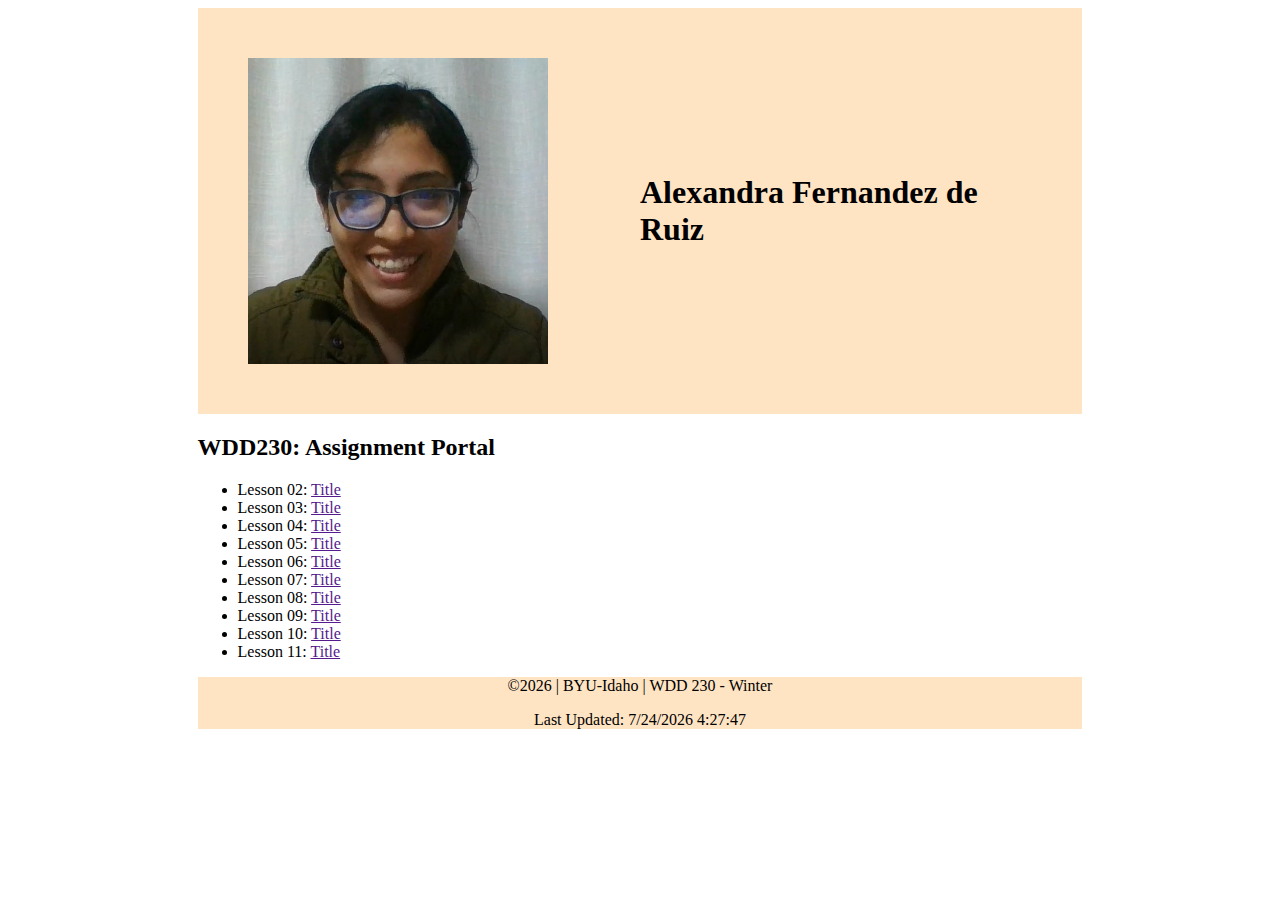
==== index.html @ 78174a33 "final changes" ====
<!DOCTYPE html>
<html lang="en-US">
<head>
    <meta charset="UTF-8">
    <meta http-equiv="X-UA-Compatible" content="IE=edge">
    <meta name="viewport" content="width=device-width, initial-scale=1.0">
    <title>Portal Page | Alexandra Fernandez</title>
    <meta
        name="description_web"
        content="Assignment portal for Alexandra Fernandez in WDD 230: Web Frontend Development at Brigham Young University - Idaho">
    <link rel="stylesheet" href="styles/style.css">
</head>
<body>
    <div id="content">
        <header>
            <img alt="photo Ale" src="images/photo_ale.jpg">
            <h1>Alexandra Fernandez de Ruiz</h1>
        </header>
        <main>
            <h2>WDD230: Assignment Portal</h2>
            
            <ul>
                <li>Lesson 02: <a href="">Title</a></li>
                <li>Lesson 03: <a href="">Title</a></li>
                <li>Lesson 04: <a href="">Title</a></li>
                <li>Lesson 05: <a href="">Title</a></li>
                <li>Lesson 06: <a href="">Title</a></li>
                <li>Lesson 07: <a href="">Title</a></li>
                <li>Lesson 08: <a href="">Title</a></li>
                <li>Lesson 09: <a href="">Title</a></li>
                <li>Lesson 10: <a href="">Title</a></li>
                <li>Lesson 11: <a href="">Title</a></li>

            </ul>

        </main>
        <footer>
            <span id="copyright">&copy</span> | BYU-Idaho | WDD 230 - Winter
            <p id="lastmodified"></p>
        </footer>
    </div>
    <script src="scripts/app.js"></script>
</body>
</html>
---- styles/style.css ----
#content{
    max-width: 70%;
    margin: 0 auto;
    
}
header{
    display: grid;
    background-color: bisque;
    grid-template-columns: 1fr 1fr;
    padding:50px
}

header img{
    grid-column: 1/2;
    width: 300px;
    
}

header h1{
    grid-column: 2/3;
    align-self: center;
}

footer {
    background-color: bisque;
    text-align: center;
}
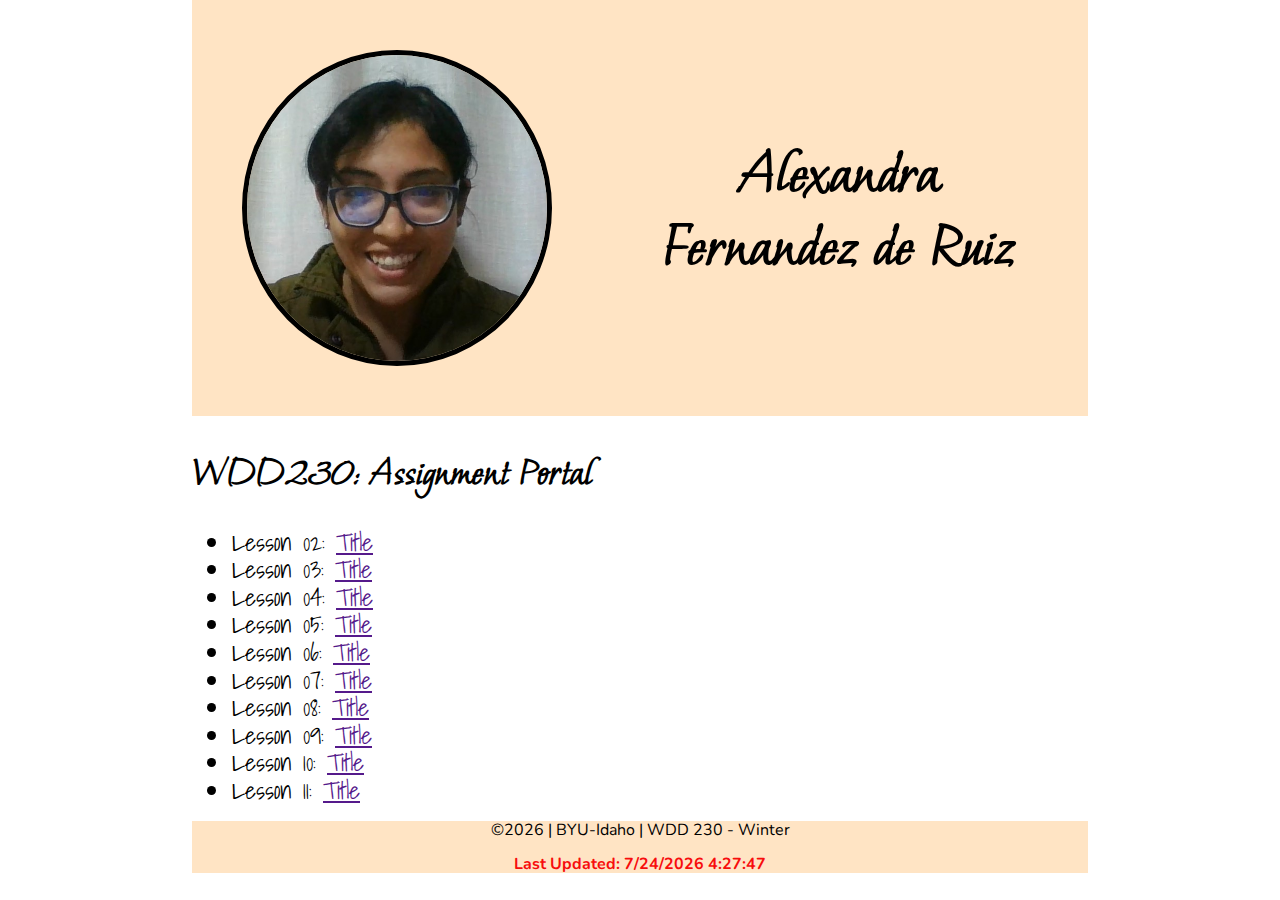
==== commit e2a6df6c: "css retoques" ====
--- a/index.html
+++ b/index.html
@@ -9,6 +9,7 @@
         name="description_web"
         content="Assignment portal for Alexandra Fernandez in WDD 230: Web Frontend Development at Brigham Young University - Idaho">
     <link rel="stylesheet" href="styles/style.css">
+    <link rel="stylesheet" href="styles/normalize.css">
 </head>
 <body>
     <div id="content">
--- a/styles/style.css
+++ b/styles/style.css
@@ -1,3 +1,5 @@
+@import url('https://fonts.googleapis.com/css2?family=Moon+Dance&family=Nunito:ital,wght@1,300&family=Shadows+Into+Light&display=swap');
+
 #content{
     max-width: 70%;
     margin: 0 auto;
@@ -13,15 +15,36 @@
 header img{
     grid-column: 1/2;
     width: 300px;
+    border-radius: 50%;
+    border: solid 5px black
     
 }
 
 header h1{
     grid-column: 2/3;
     align-self: center;
+    text-align: center;
+    font-family: "Moon Dance", cursive;
+    font-size: 4em;
+    
 }
-
+h2{
+    font-family: "Moon Dance", cursive;
+    font-size: 2.5em;
+}
+li{
+    font-family: "Shadows Into Light", sans-serif;
+    font-size: 1.5em;
+}
 footer {
     background-color: bisque;
     text-align: center;
-}+    font-family: "Nunito", "Helvetica Neue", Helvetica, sans-serif;
+
+}
+#lastmodified{
+    color: rgb(247, 13, 13) ;
+    font-weight: bold;
+}
+
+
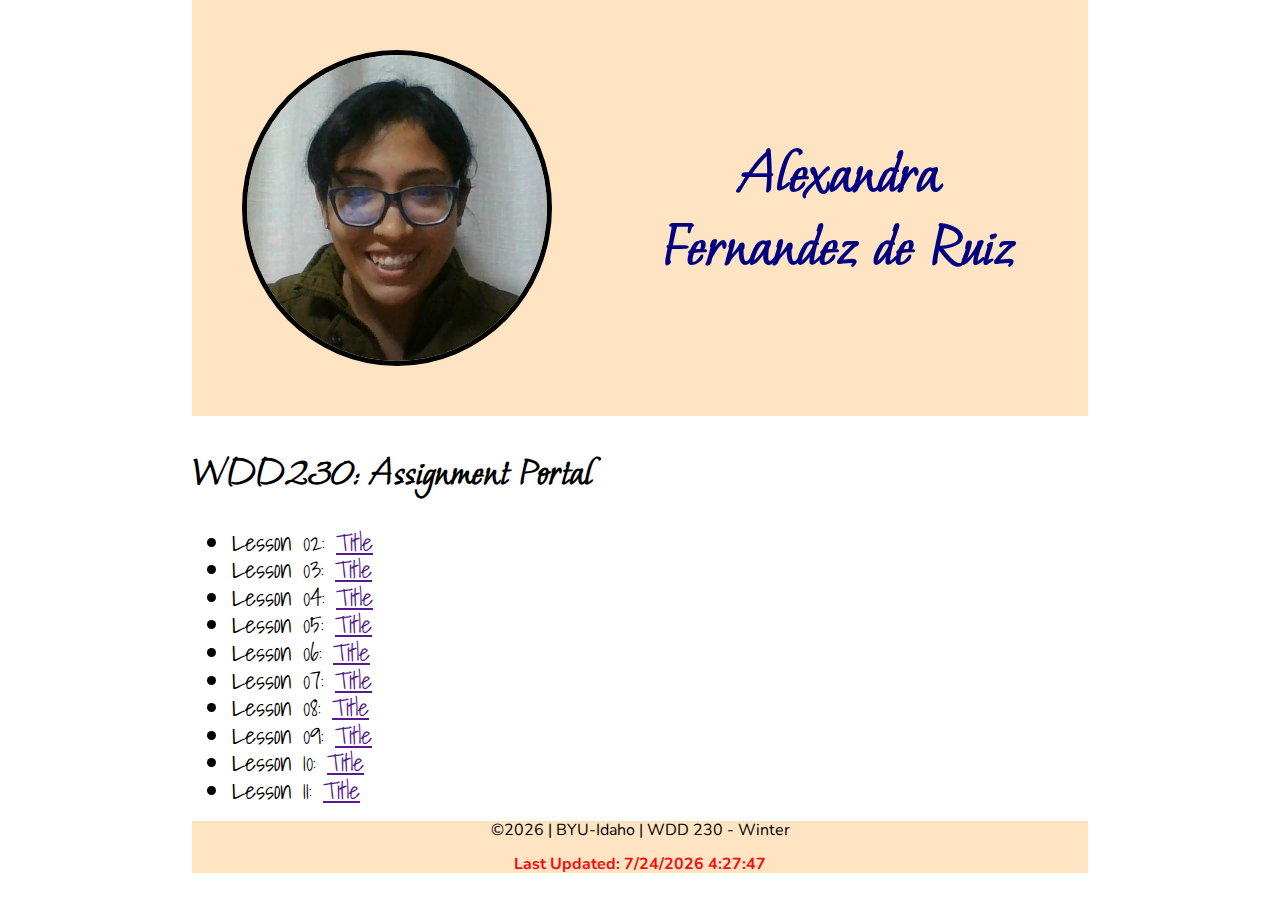
==== commit 033f8bd1: "task 2" ====
--- a/index.html
+++ b/index.html
@@ -10,6 +10,7 @@
         content="Assignment portal for Alexandra Fernandez in WDD 230: Web Frontend Development at Brigham Young University - Idaho">
     <link rel="stylesheet" href="styles/style.css">
     <link rel="stylesheet" href="styles/normalize.css">
+    <link rel="stylesheet" href="styles/medium.css">
 </head>
 <body>
     <div id="content">
--- a/styles/medium.css
+++ b/styles/medium.css
@@ -0,0 +1,7 @@
+@media only screen and (min-width: 32.5em) {
+    h1 {
+      font-size: 2.5rem;
+      margin: 1rem;
+      color: navy;
+    }
+  }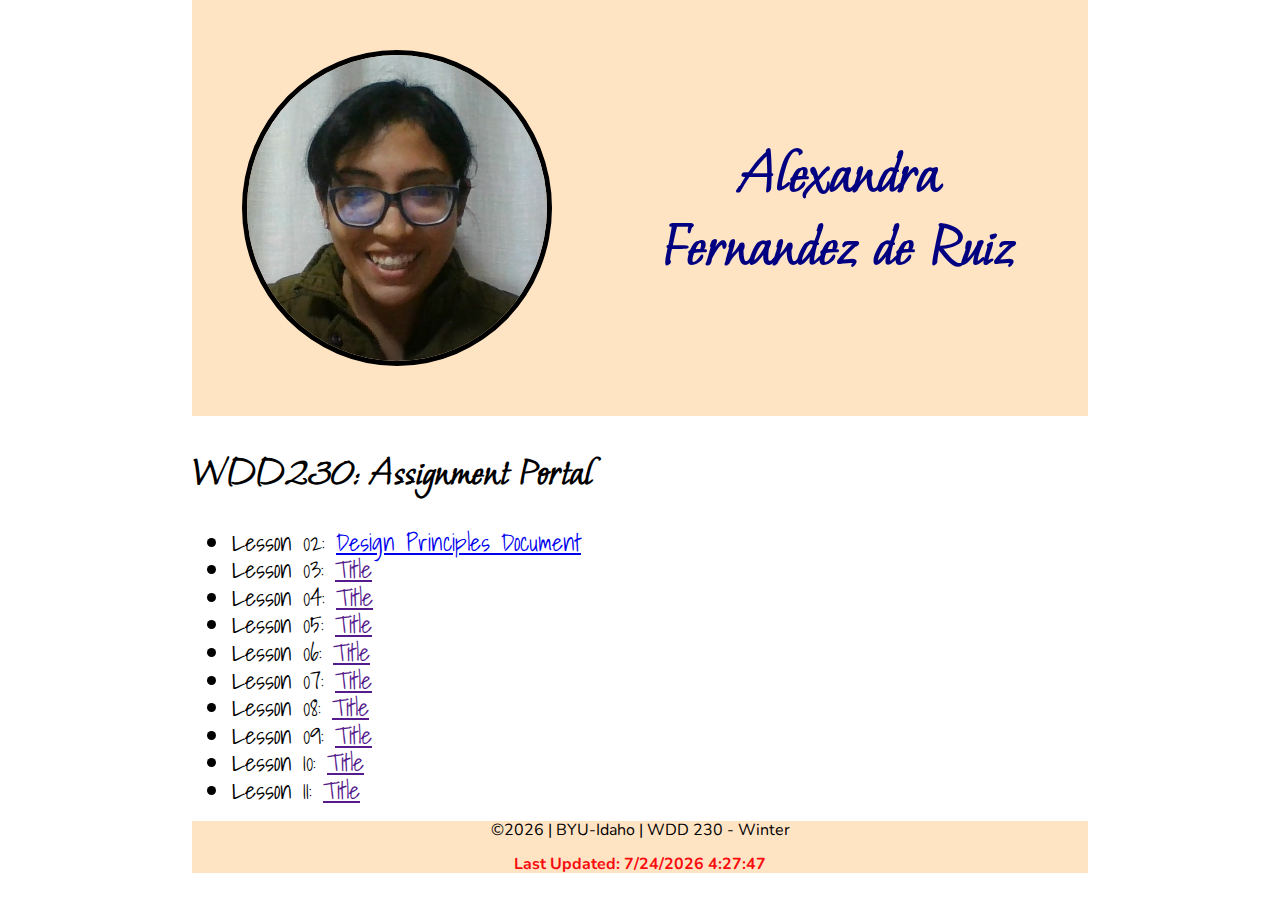
==== commit 32f8520d: "links add" ====
--- a/index.html
+++ b/index.html
@@ -22,7 +22,7 @@
             <h2>WDD230: Assignment Portal</h2>
             
             <ul>
-                <li>Lesson 02: <a href="">Title</a></li>
+                <li>Lesson 02: <a href="task2/index.html">Design Principles Document</a></li>
                 <li>Lesson 03: <a href="">Title</a></li>
                 <li>Lesson 04: <a href="">Title</a></li>
                 <li>Lesson 05: <a href="">Title</a></li>
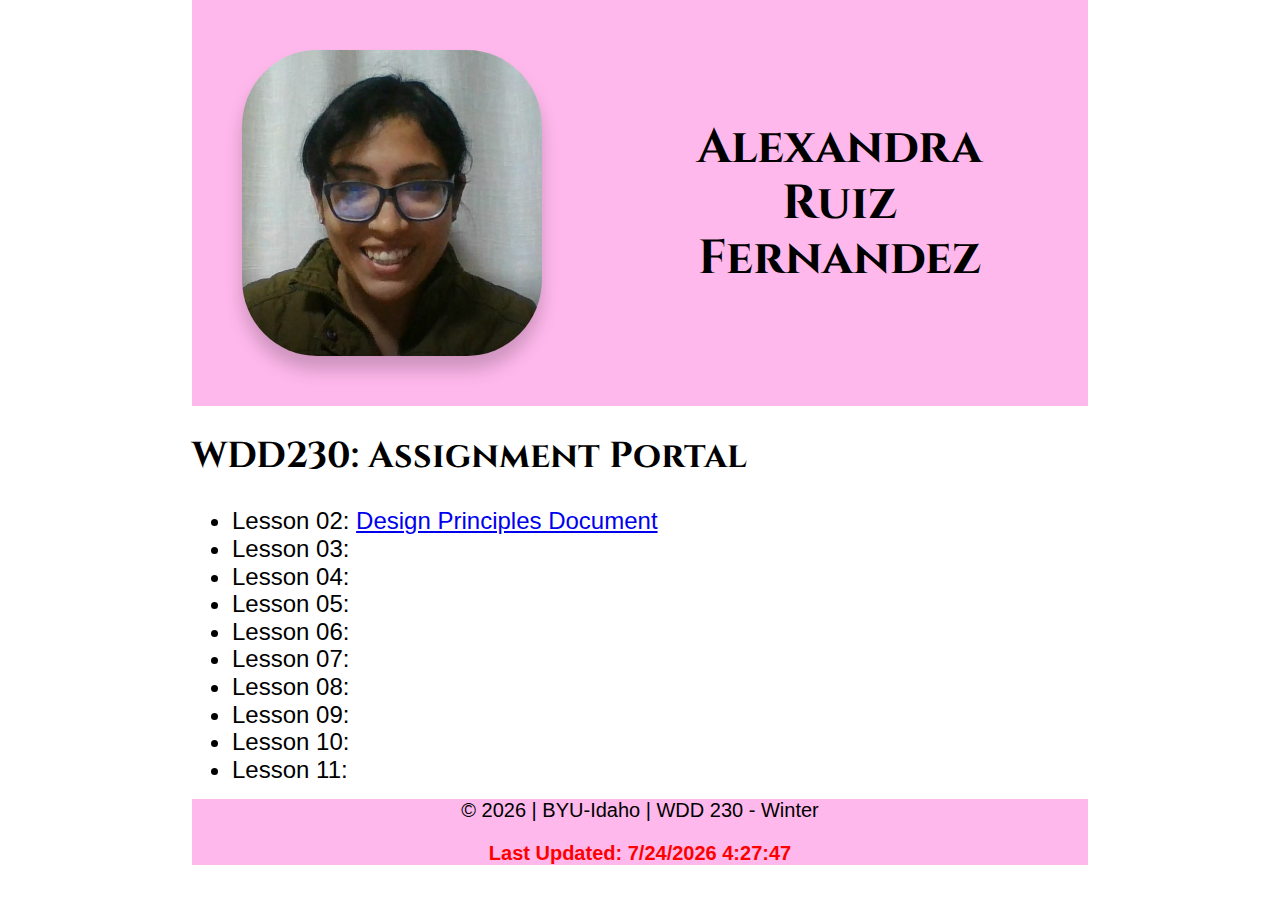
==== commit 77ef2ca4: "change portal" ====
--- a/index.html
+++ b/index.html
@@ -23,21 +23,21 @@
             
             <ul>
                 <li>Lesson 02: <a href="task2/index.html">Design Principles Document</a></li>
-                <li>Lesson 03: <a href="">Title</a></li>
-                <li>Lesson 04: <a href="">Title</a></li>
-                <li>Lesson 05: <a href="">Title</a></li>
-                <li>Lesson 06: <a href="">Title</a></li>
-                <li>Lesson 07: <a href="">Title</a></li>
-                <li>Lesson 08: <a href="">Title</a></li>
-                <li>Lesson 09: <a href="">Title</a></li>
-                <li>Lesson 10: <a href="">Title</a></li>
-                <li>Lesson 11: <a href="">Title</a></li>
+                <li>Lesson 03: <a href=""></a></li>
+                <li>Lesson 04: <a href=""></a></li>
+                <li>Lesson 05: <a href=""></a></li>
+                <li>Lesson 06: <a href=""></a></li>
+                <li>Lesson 07: <a href=""></a></li>
+                <li>Lesson 08: <a href=""></a></li>
+                <li>Lesson 09: <a href=""></a></li>
+                <li>Lesson 10: <a href=""></a></li>
+                <li>Lesson 11: <a href=""></a></li>
 
             </ul>
 
         </main>
         <footer>
-            <span id="copyright">&copy</span> | BYU-Idaho | WDD 230 - Winter
+            <span id="copyright"> © </span> | BYU-Idaho | WDD 230 - Winter
             <p id="lastmodified"></p>
         </footer>
     </div>
--- a/styles/style.css
+++ b/styles/style.css
@@ -1,4 +1,4 @@
-@import url('https://fonts.googleapis.com/css2?family=Moon+Dance&family=Nunito:ital,wght@1,300&family=Shadows+Into+Light&display=swap');
+@import url('https://fonts.googleapis.com/css2?family=Cinzel&display=swap');
 
 #content{
     max-width: 70%;
@@ -7,7 +7,7 @@
 }
 header{
     display: grid;
-    background-color: bisque;
+    background-color: #ffb8ec;
     grid-template-columns: 1fr 1fr;
     padding:50px
 }
@@ -15,8 +15,8 @@
 header img{
     grid-column: 1/2;
     width: 300px;
-    border-radius: 50%;
-    border: solid 5px black
+    border-radius: 25%;
+    box-shadow: 0 14px 18px 0 rgba(0, 0, 0, 0.2);
     
 }
 
@@ -24,26 +24,26 @@
     grid-column: 2/3;
     align-self: center;
     text-align: center;
-    font-family: "Moon Dance", cursive;
-    font-size: 4em;
+    font-family: "Cinzel", sans-serif;
+    font-size: 3em;
     
 }
 h2{
-    font-family: "Moon Dance", cursive;
-    font-size: 2.5em;
+    font-family:  "Cinzel", sans-serif;
+    font-size: 2.25em;
 }
 li{
     font-family: "Shadows Into Light", sans-serif;
     font-size: 1.5em;
 }
 footer {
-    background-color: bisque;
+    background-color: #ffb8ec;
     text-align: center;
     font-family: "Nunito", "Helvetica Neue", Helvetica, sans-serif;
-
+    font-size: 1.25em;
 }
 #lastmodified{
-    color: rgb(247, 13, 13) ;
+    color: red ;
     font-weight: bold;
 }
 
--- a/styles/medium.css
+++ b/styles/medium.css
@@ -1,7 +1,14 @@
-@media only screen and (min-width: 32.5em) {
+@media only screen and (max-width: 50em)  {
     h1 {
       font-size: 2.5rem;
       margin: 1rem;
-      color: navy;
+      
     }
+
+    header{
+      display: block;
+      background-color: #ffb8ec;
+      padding:0px;
+      font-size: 0.5em;
+  }
   }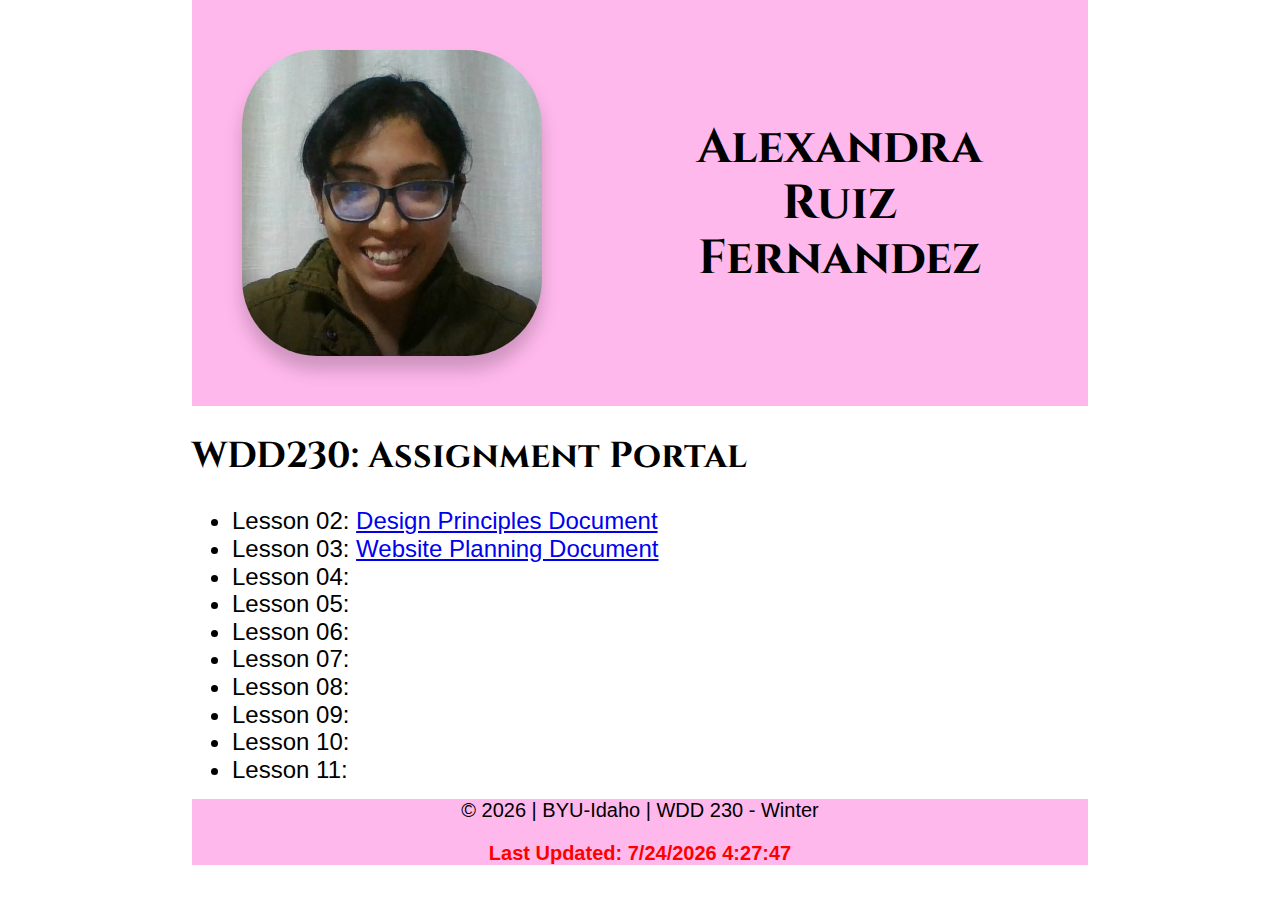
==== commit 99cf654f: "add chanfges" ====
--- a/index.html
+++ b/index.html
@@ -23,7 +23,7 @@
             
             <ul>
                 <li>Lesson 02: <a href="task2/index.html">Design Principles Document</a></li>
-                <li>Lesson 03: <a href=""></a></li>
+                <li>Lesson 03: <a href="lesson3/index.html">Website Planning Document</a></li>
                 <li>Lesson 04: <a href=""></a></li>
                 <li>Lesson 05: <a href=""></a></li>
                 <li>Lesson 06: <a href=""></a></li>
--- a/styles/style.css
+++ b/styles/style.css
@@ -33,18 +33,20 @@
     font-size: 2.25em;
 }
 li{
-    font-family: "Shadows Into Light", sans-serif;
+    font-family:  sans-serif;
     font-size: 1.5em;
 }
 footer {
     background-color: #ffb8ec;
     text-align: center;
-    font-family: "Nunito", "Helvetica Neue", Helvetica, sans-serif;
+    font-family:  Helvetica, sans-serif;
     font-size: 1.25em;
 }
 #lastmodified{
     color: red ;
     font-weight: bold;
+    font-family:  Helvetica, sans-serif;
+
 }
 
 
--- a/styles/medium.css
+++ b/styles/medium.css
@@ -10,5 +10,11 @@
       background-color: #ffb8ec;
       padding:0px;
       font-size: 0.5em;
+      text-align: center;
   }
+
+  header img{
+    width: 150px;
+  
+}
   }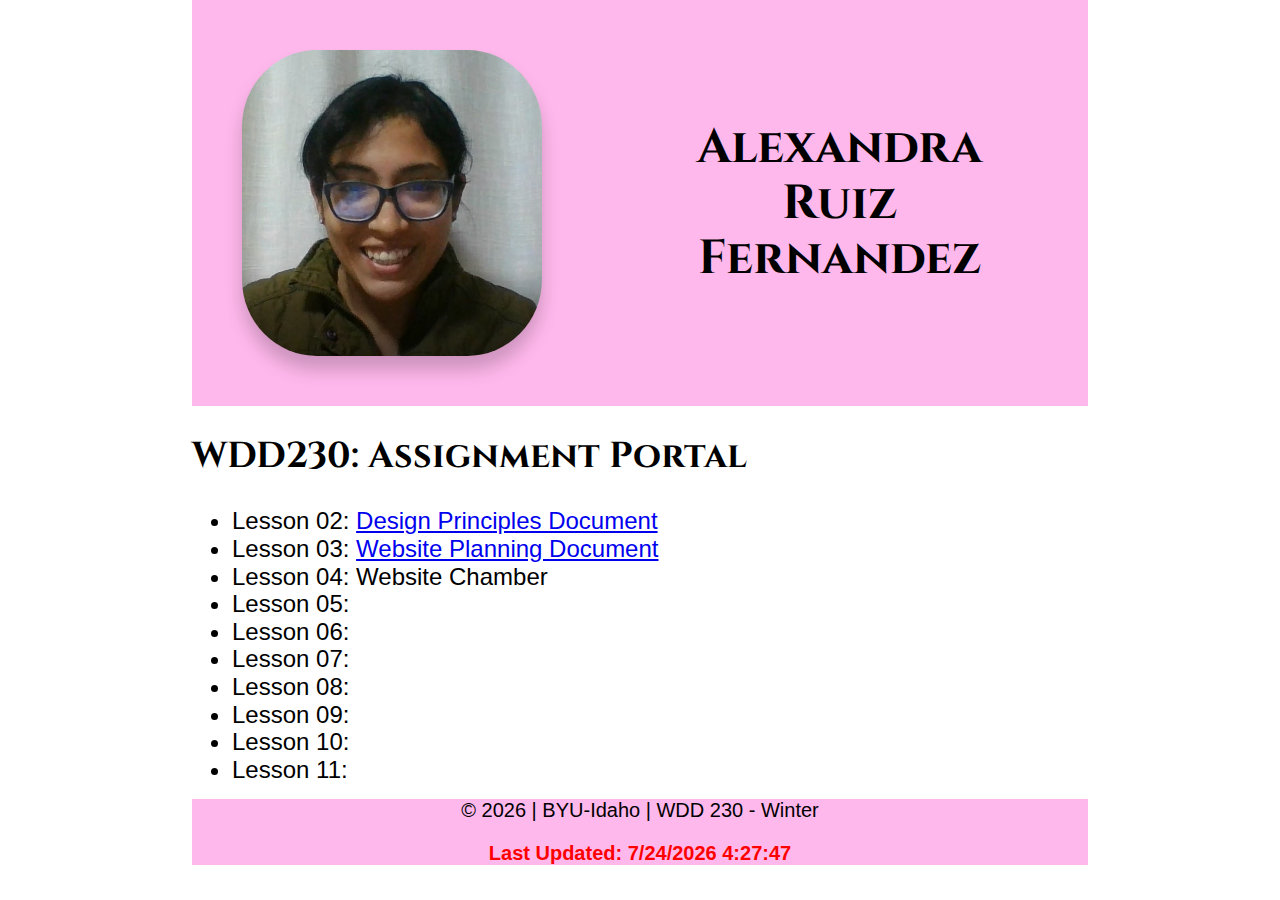
==== commit 956dd787: "chamber" ====
--- a/index.html
+++ b/index.html
@@ -24,7 +24,7 @@
             <ul>
                 <li>Lesson 02: <a href="task2/index.html">Design Principles Document</a></li>
                 <li>Lesson 03: <a href="lesson3/index.html">Website Planning Document</a></li>
-                <li>Lesson 04: <a href=""></a></li>
+                <li>Lesson 04: <a href="chamber/index.html"></a>Website Chamber</li>
                 <li>Lesson 05: <a href=""></a></li>
                 <li>Lesson 06: <a href=""></a></li>
                 <li>Lesson 07: <a href=""></a></li>
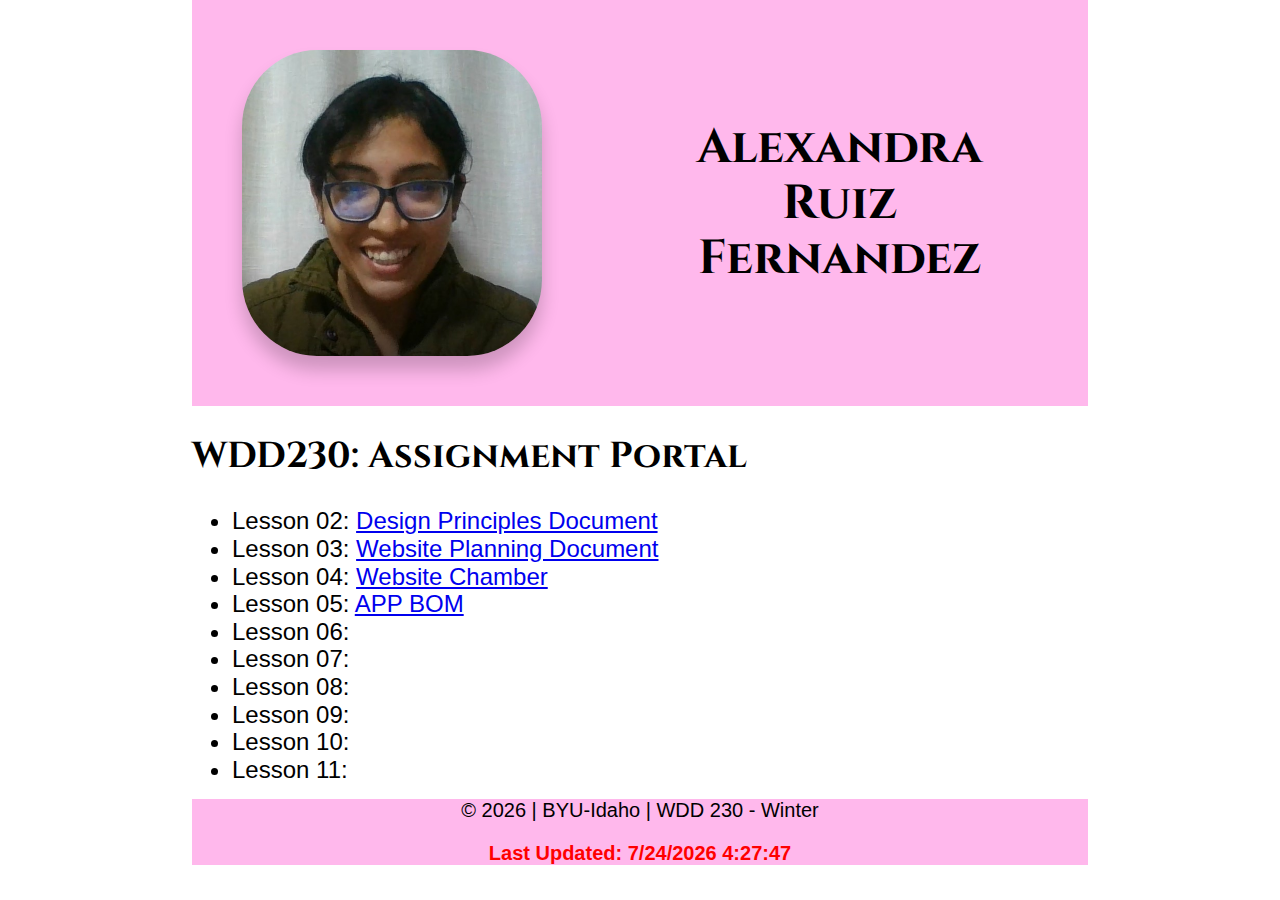
==== commit da42fb98: "app bom" ====
--- a/index.html
+++ b/index.html
@@ -24,8 +24,8 @@
             <ul>
                 <li>Lesson 02: <a href="task2/index.html">Design Principles Document</a></li>
                 <li>Lesson 03: <a href="lesson3/index.html">Website Planning Document</a></li>
-                <li>Lesson 04: <a href="chamber/index.html"></a>Website Chamber</li>
-                <li>Lesson 05: <a href=""></a></li>
+                <li>Lesson 04: <a href="chamber/index.html">Website Chamber</a></li>
+                <li>Lesson 05: <a href="BOM/bom.html">APP BOM</a></li>
                 <li>Lesson 06: <a href=""></a></li>
                 <li>Lesson 07: <a href=""></a></li>
                 <li>Lesson 08: <a href=""></a></li>
